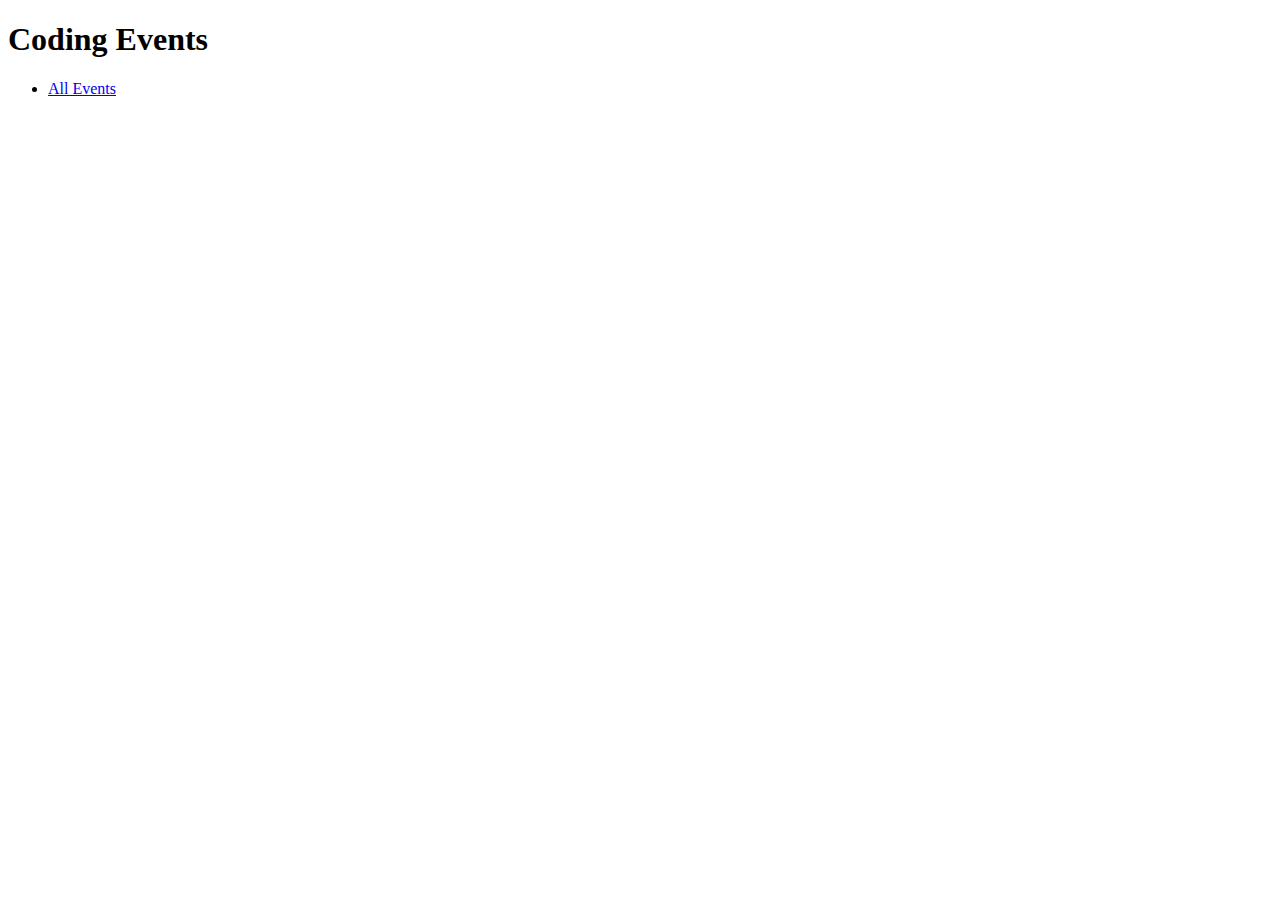
==== src/main/resources/templates/index.html @ 38c7f8e8 "created EventController, HomeController, and their dependencies." ====
<!DOCTYPE html>
<html lang="en" xmlns:th="https://www.thymeleaf.org/">
<head>
    <meta charset="UTF-8">
    <title>Coding Events</title>
</head>
<body>
<h1>Coding Events</h1>
<nav>
    <ul>
        <li><a href="/events">All Events</a></li>
    </ul>
</nav>
</body>
</html>
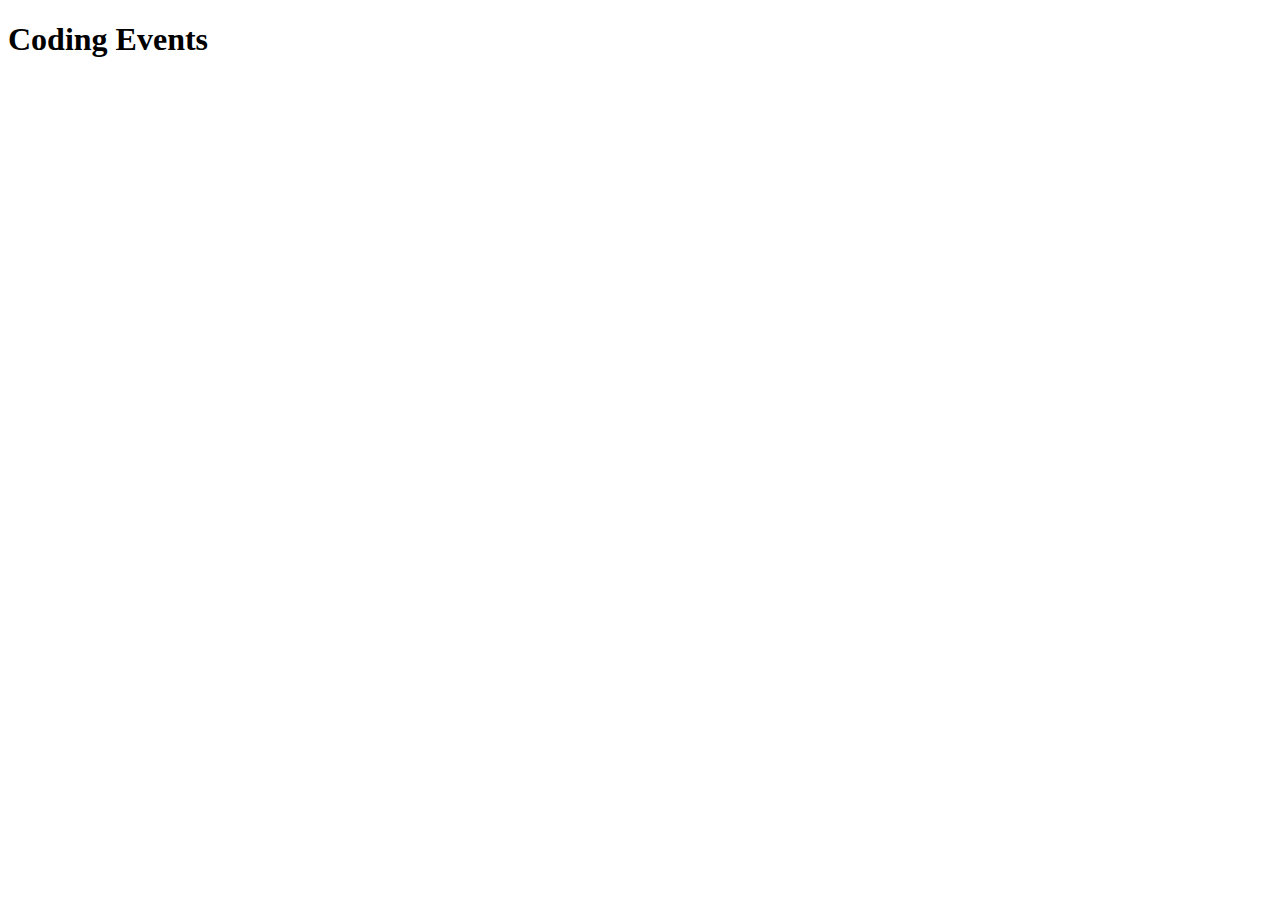
==== commit 83a66b7e: "Added fragments.html" ====
--- a/src/main/resources/templates/index.html
+++ b/src/main/resources/templates/index.html
@@ -1,15 +1,10 @@
 <!DOCTYPE html>
 <html lang="en" xmlns:th="https://www.thymeleaf.org/">
-<head>
-    <meta charset="UTF-8">
-    <title>Coding Events</title>
-</head>
+<head th:replace="fragments :: head"></head>
 <body>
 <h1>Coding Events</h1>
-<nav>
-    <ul>
-        <li><a href="/events">All Events</a></li>
-    </ul>
-</nav>
+
+<nav th:replace="fragments :: navigation"></nav>
+
 </body>
 </html>